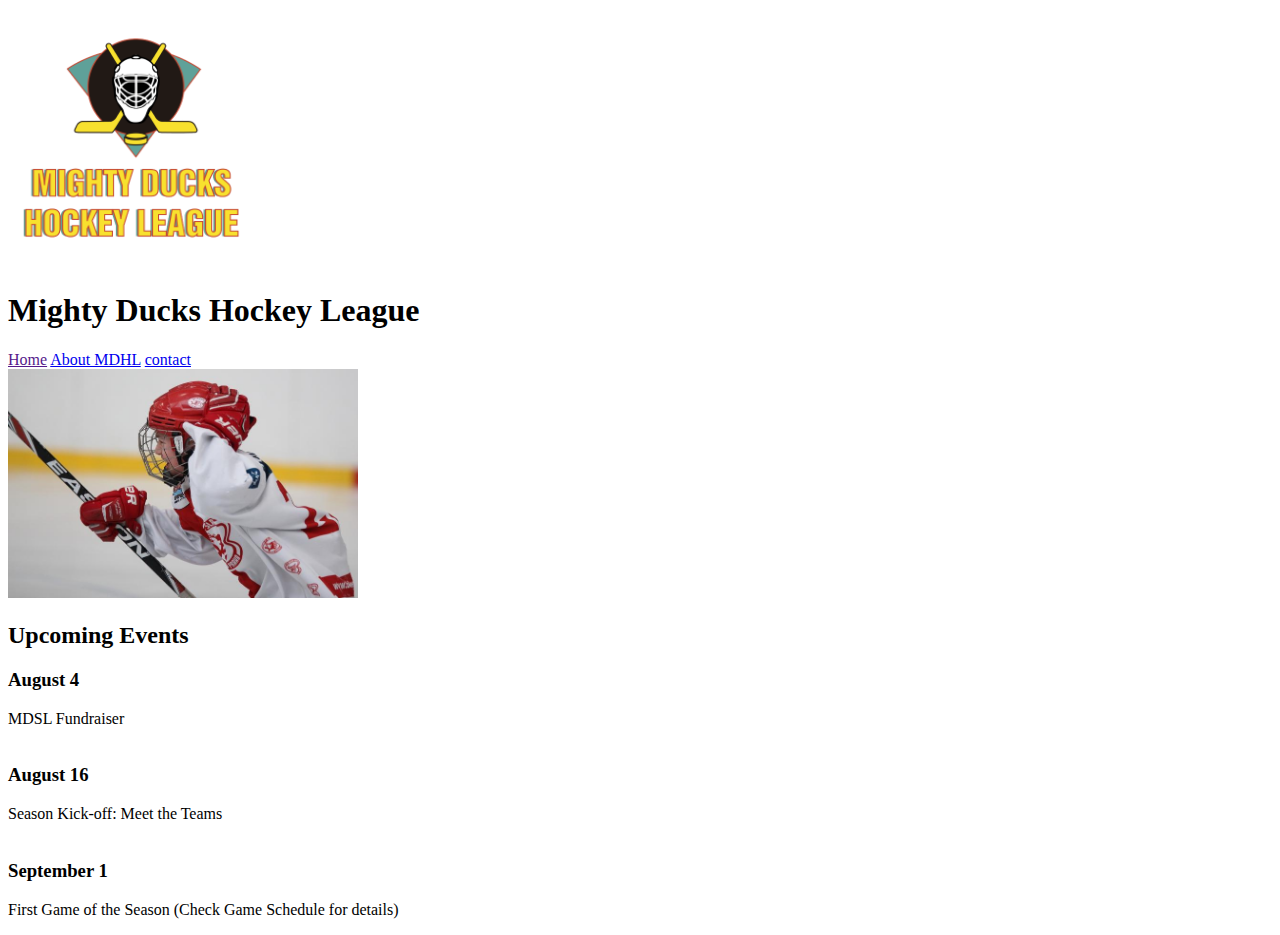
==== index.html @ 12d53210 "Add files via upload" ====
<!DOCTYPE html>
<html lang="en">
    <head>
        <meta charset="UTF-8">
        <meta http-equiv="X-UA-Compatible" content="IE=edge">
        <meta name="viewport" content="width=device-width, initial-scale=1.0">
        <title>Mighty Ducks Hockey League</title>
    </head>
    <body>
        <header>
            <div>
                <img src="Logo.png" alt="logo" width="250">
            </div>
            <div>
                <h1>Mighty Ducks Hockey League</h1>
            </div>
        </header>
        <nav>
            <a href="">Home</a>
            <a href="about.html">About MDHL</a>
            <a href="contact.html">contact</a>
        </nav>
        <main>
            <div>
                <img src="image_1.jpg" alt="imagen1" width="350">
            </div>
            <div>
                <h2>Upcoming Events</h2>
            </div>
            <div>
                <p><h3>August 4</h3>
                    MDSL Fundraiser<br><br>

                    <h3>August 16</h3>
                    Season Kick-off: Meet the Teams<br><br>

                    <h3>September 1</h3>
                    First Game of the Season (Check Game Schedule for details)<p>
            </div>
        </main>
    </body>
</html>
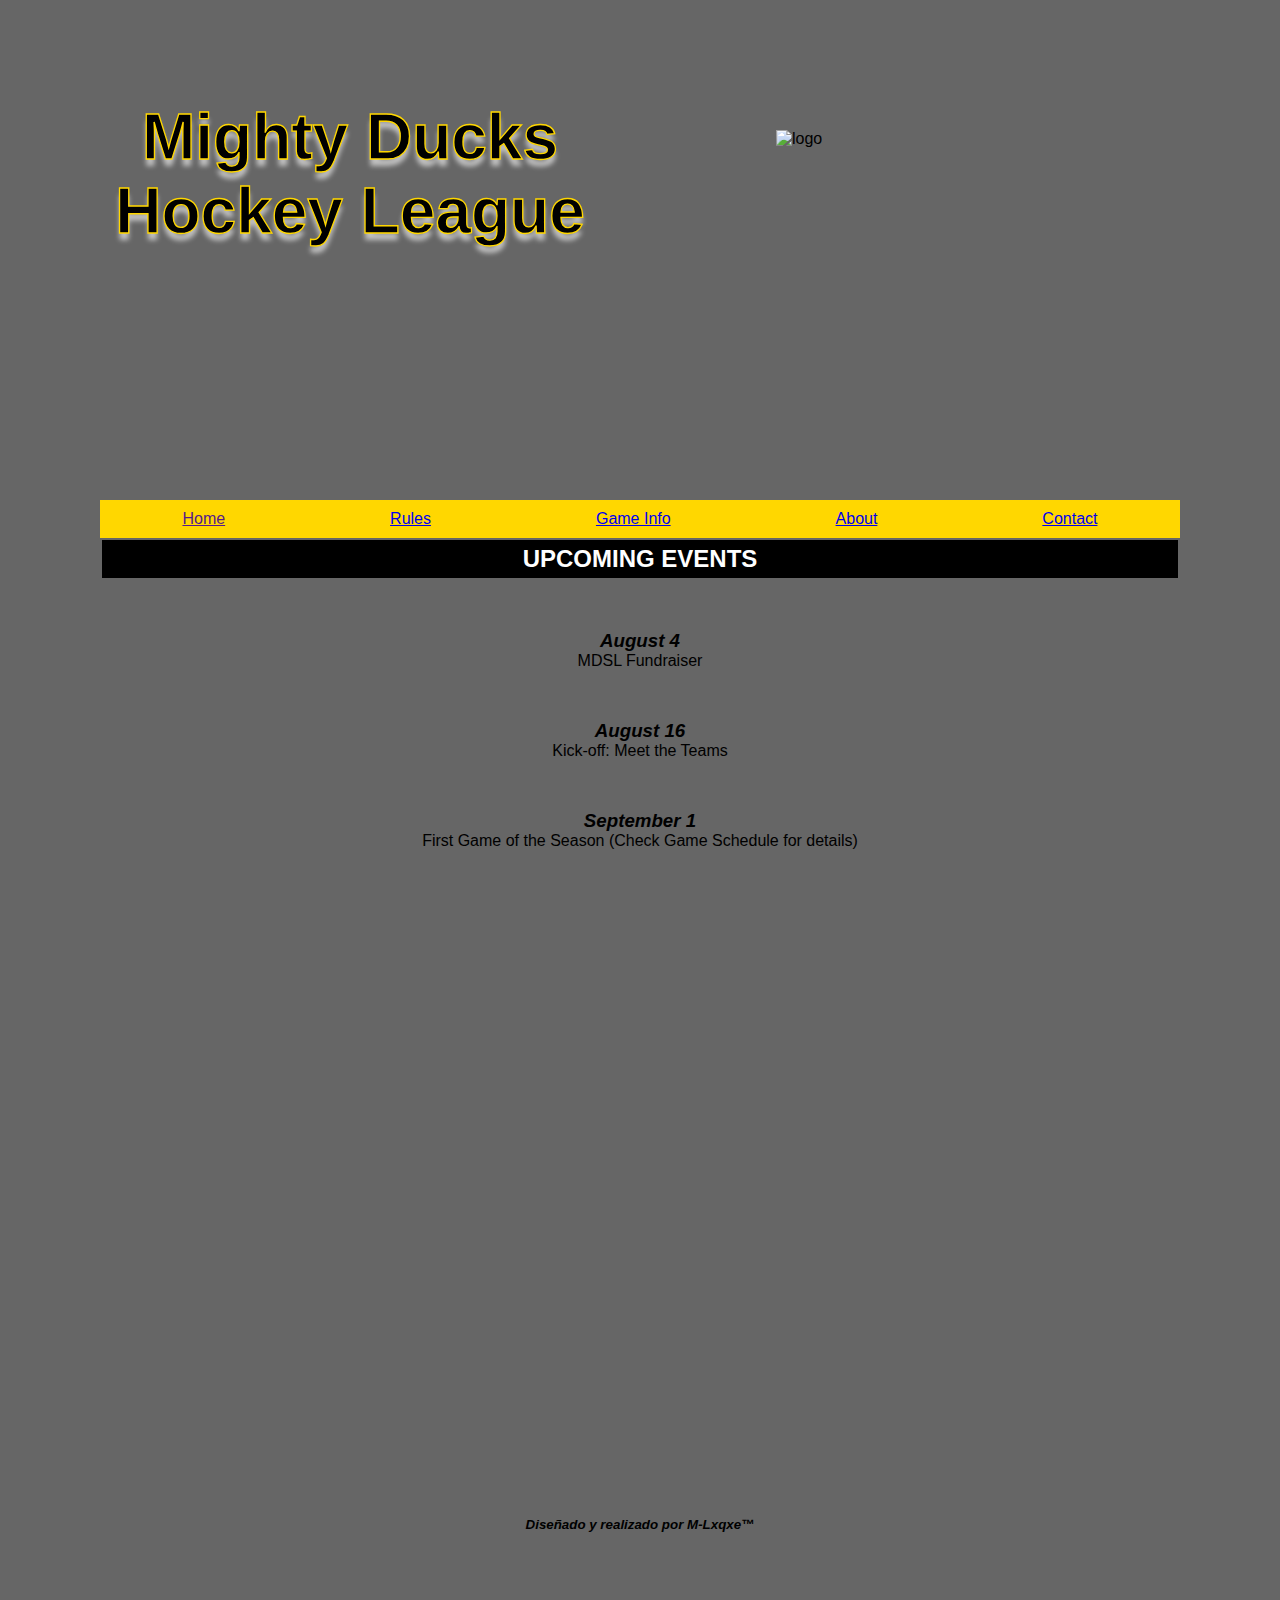
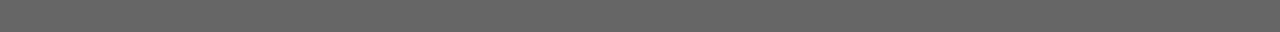
==== commit 90de4c71: "actividad task3" ====
--- a/index.html
+++ b/index.html
@@ -1,42 +1,47 @@
-<!DOCTYPE html>
-<html lang="en">
-    <head>
-        <meta charset="UTF-8">
-        <meta http-equiv="X-UA-Compatible" content="IE=edge">
-        <meta name="viewport" content="width=device-width, initial-scale=1.0">
-        <title>Mighty Ducks Hockey League</title>
-    </head>
-    <body>
-        <header>
-            <div>
-                <img src="Logo.png" alt="logo" width="250">
-            </div>
-            <div>
-                <h1>Mighty Ducks Hockey League</h1>
-            </div>
-        </header>
-        <nav>
-            <a href="">Home</a>
-            <a href="about.html">About MDHL</a>
-            <a href="contact.html">contact</a>
-        </nav>
-        <main>
-            <div>
-                <img src="image_1.jpg" alt="imagen1" width="350">
-            </div>
-            <div>
-                <h2>Upcoming Events</h2>
-            </div>
-            <div>
-                <p><h3>August 4</h3>
-                    MDSL Fundraiser<br><br>
-
-                    <h3>August 16</h3>
-                    Season Kick-off: Meet the Teams<br><br>
-
-                    <h3>September 1</h3>
-                    First Game of the Season (Check Game Schedule for details)<p>
-            </div>
-        </main>
-    </body>
+<!DOCTYPE html>
+<html lang="en">
+
+<head>
+    <meta charset="UTF-8">
+    <meta http-equiv="X-UA-Compatible" content="IE=edge">
+    <meta name="viewport" content="width=device-width, initial-scale=1.0">
+    <link rel="stylesheet" href="./assets/style/styles.css">
+    <link rel="shortcut icon" href="./assets/img/Logo.ico" type="image/x-icon">
+    <title>Mighty Ducks Hockey League</title>
+</head>
+
+<body>
+    <header>
+        <div class="tituloHome">
+            <h1>Mighty Ducks Hockey League</h1>
+        </div>
+        <nav class="botonesHome prueba">
+            <a href="">Home</a>
+            <a href="rules.html">Rules</a>
+            <a href="game_info.html">Game Info</a>
+            <a href="about.html">About</a>
+            <a href="contact.html">Contact</a>
+        </nav>
+        <div class="imagenLogo">
+            <img src="./assets/img/Logo.png" alt="logo">
+        </div>
+    </header>
+    <main>
+        <h2>UPCOMING EVENTS</h2>
+        <div class="textoHome">
+            <h3>August 4</h3>
+            <p>MDSL Fundraiser<br></p>
+
+            <h3>August 16</h3>
+            <p>Kick-off: Meet the Teams<br></p>
+
+            <h3>September 1</h3>
+            <p>First Game of the Season (Check Game Schedule for details)</p>
+        </div>
+    </main>
+    <footer>
+        <p>Diseñado y realizado por <a>M-Lxqxe™</a></p>
+    </footer>
+</body>
+
 </html>--- a/assets/style/styles.css
+++ b/assets/style/styles.css
@@ -0,0 +1,237 @@
+* {
+    margin: 0;
+    padding: 0;
+    box-sizing: border-box;
+    font-family: 'Lucida Sans', 'Lucida Sans Regular', 'Lucida Grande', 'Lucida Sans Unicode', Geneva, Verdana, sans-serif;
+}
+
+header {
+    position: relative;
+}
+
+body {
+    padding: 100px;
+    /* background-color: rgb(126, 193, 158); */
+    /* background-image: url(../img/hockey_2.png); */
+    background-color: rgb(102, 102, 102);
+}
+
+main {
+    display: relative;
+}
+
+.tituloHome {
+    text-align: center;
+    width: 100%;
+    height: 400px;
+    text-shadow: 0px 7px 5px rgba(255, 255, 255, 0.6);
+    font-size: 2em;
+    background-image: url(../img/design1_image2.jpg);
+    background-size: cover;
+}
+
+.tituloAbout {
+    text-align: center;
+    width: 100%;
+    height: 400px;
+    text-shadow: 0px 7px 5px rgba(255, 255, 255, 0.6);
+    font-size: 2em;
+    background-image: url(../img/design1_image1.jpg);
+    background-position-y: -135px;
+    background-size: cover;
+}
+
+.tituloContact {
+    text-align: center;
+    width: 100%;
+    height: 400px;
+    text-shadow: 0px 7px 5px rgba(255, 255, 255, 0.6);
+    font-size: 2em;
+    background-image: url(../img/image_1.jpg);
+    background-position-y: -30px;
+    background-size: cover;
+}
+
+.tituloRules {
+    text-align: center;
+    width: 100%;
+    height: 400px;
+    text-shadow: 0px 7px 5px rgba(255, 255, 255, 0.6);
+    font-size: 2em;
+    background-image: url(../img/image_2.jpg);
+    background-position-y: -65px;
+    background-size: cover;
+}
+
+.tituloGameInfo {
+    text-align: center;
+    width: 100%;
+    height: 400px;
+    text-shadow: 0px 7px 5px rgba(255, 255, 255, 0.6);
+    font-size: 2em;
+    background-image: url(../img/image_3.jpg);
+    background-position-y: -115px;
+    background-size: cover;
+}
+
+h1 {
+    color: black;
+    -webkit-text-stroke: 1.3px gold;
+    width: 500px;
+    position: relative;
+}
+
+h2 {
+    background-color: black;
+    text-align: center;
+    color: white;
+    margin: 2px;
+    padding: 5px;
+}
+
+.imagenLogo {
+    width: 350px;
+    position: absolute;
+    top: 30px;
+    right: 5%;
+}
+
+img {
+    width: 100%;
+}
+
+nav>a {
+    display: flex;
+    position: relative;
+    padding: 10px;
+    /* text-align: right;   */
+    background-color: gold;
+}
+
+nav>a:hover {
+    background-color: orange;
+    border-radius: 10px;
+}
+
+.botonesHome {
+    display: inline-flex;
+    justify-content: space-around;
+    width: 100%;
+    background-color: gold;
+}
+
+.textoHome {
+    text-align: center;
+    /* width: 200px; */
+    /* padding-left: 40px; */
+}
+
+.botonesAbout {
+    display: inline-flex;
+    justify-content: space-around;
+    width: 100%;
+    background-color: gold;
+}
+
+.textoAbout {
+    display: inline-flex;
+    width: 100%;
+    flex-direction: column;
+    align-items: center;
+    padding: 0px 100px 20px 100px;
+}
+
+.botonesContact {
+    display: inline-flex;
+    justify-content: space-around;
+    width: 100%;
+    background-color: gold;
+}
+
+.textoContact {
+    display: inline-flex;
+    width: 100%;
+    flex-direction: column;
+    padding: 50px;
+}
+
+.textoRules {
+    display: inline-flex;
+    width: 100%;
+    flex-direction: column;
+    padding: 50px;
+}
+
+.textoGameInfo {
+    display: inline-flex;
+    width: 100%;
+    flex-direction: column;
+    padding: 50px;
+}
+
+h3 {
+    padding-top: 50px;
+    font-style: oblique;
+}
+
+div>p {
+    text-align: center;
+    position: relative;
+}
+
+div a {
+    color: blue;
+    text-decoration: underline;
+    text-decoration-color: blue;
+}
+
+div a:hover {
+    font-style: italic;
+}
+
+ol {
+    display:flex;
+    flex-direction: column;
+    padding: 0px 50px 10px 50px;
+}
+
+.listaTipoA {
+    list-style-type: lower-latin;
+}
+
+table {
+    margin: 50px;
+    table-layout: fixed;
+    border: 3px solid black;
+    border-collapse: collapse;
+}
+
+th, td {
+    padding: 5px;
+    text-align: center;
+    border: 1px dashed black;
+}
+
+thead {
+    background-color: grey;
+    color: gold;
+}
+
+tbody {
+    background-color: white;
+    color: black
+}
+
+
+footer {
+    text-align: center;
+    font-size: smaller;
+    font-weight: bolder;
+    font-style: oblique;
+    padding-top: 50em;
+}
+
+footer a:hover {
+    color: orange;
+    text-decoration: underline;
+}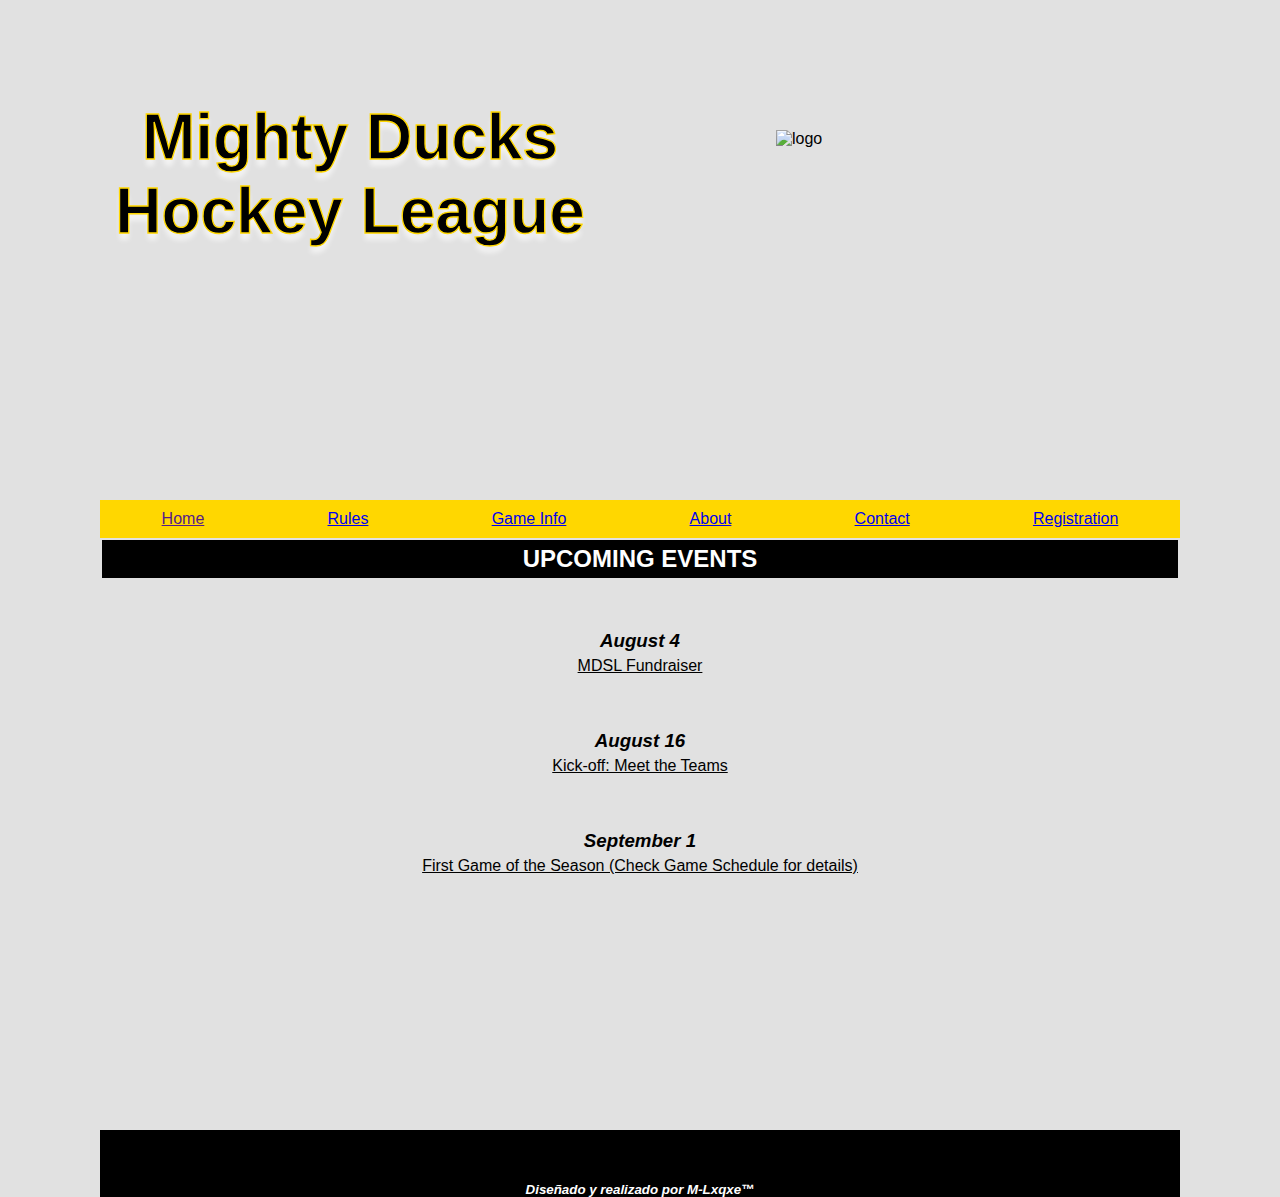
==== commit e80598fa: "task4" ====
--- a/index.html
+++ b/index.html
@@ -15,12 +15,13 @@
         <div class="tituloHome">
             <h1>Mighty Ducks Hockey League</h1>
         </div>
-        <nav class="botonesHome prueba">
+        <nav class="botonesHome">
             <a href="">Home</a>
             <a href="rules.html">Rules</a>
             <a href="game_info.html">Game Info</a>
             <a href="about.html">About</a>
             <a href="contact.html">Contact</a>
+            <a href="form.html">Registration</a>
         </nav>
         <div class="imagenLogo">
             <img src="./assets/img/Logo.png" alt="logo">
--- a/assets/style/styles.css
+++ b/assets/style/styles.css
@@ -10,14 +10,13 @@
 }
 
 body {
-    padding: 100px;
-    /* background-color: rgb(126, 193, 158); */
-    /* background-image: url(../img/hockey_2.png); */
-    background-color: rgb(102, 102, 102);
+    padding: 100px 100px 0px 100px;
+    background-color: rgb(225, 225, 225);
 }
 
 main {
-    display: relative;
+    position: relative;
+    padding-bottom: 250px;
 }
 
 .tituloHome {
@@ -72,6 +71,17 @@
     background-image: url(../img/image_3.jpg);
     background-position-y: -115px;
     background-size: cover;
+}
+
+.tituloForms {
+    text-align: center;
+    width: 100%;
+    height: 400px;
+    text-shadow: 0px 7px 5px rgba(255, 255, 255, 0.6);
+    font-size: 2em;
+    background-image: url(../img/image_1.jpg), url(../img/image_3.jpg), url(../img/design1_image2.jpg);
+    background-position: 212px 162px, -41px 64px, -203px -140px;
+    background-repeat: no-repeat;
 }
 
 h1 {
@@ -87,6 +97,13 @@
     color: white;
     margin: 2px;
     padding: 5px;
+}
+
+h4 {
+    text-decoration: underline;
+    font-size: medium;
+    padding-top: 30px;
+    padding-bottom: 5px;
 }
 
 .imagenLogo {
@@ -104,7 +121,6 @@
     display: flex;
     position: relative;
     padding: 10px;
-    /* text-align: right;   */
     background-color: gold;
 }
 
@@ -122,8 +138,6 @@
 
 .textoHome {
     text-align: center;
-    /* width: 200px; */
-    /* padding-left: 40px; */
 }
 
 .botonesAbout {
@@ -167,6 +181,13 @@
     width: 100%;
     flex-direction: column;
     padding: 50px;
+}
+
+.botonesForms {
+    display: inline-flex;
+    justify-content: space-around;
+    width: 100%;
+    background-color: gold;
 }
 
 h3 {
@@ -222,13 +243,94 @@
     color: black
 }
 
+form {
+    background-color: rgb(177, 177, 135);
+}
+
+fieldset {
+    padding: 20px;
+}
+
+.datos {
+    display: flex;
+    justify-content: center;
+    align-items: center;
+    padding: 5px;
+}
+
+label {
+    padding: 5px;
+    border: 1px;
+}
+
+
+.direccion {
+    display: flex;
+    justify-content: space-evenly;
+    align-items: center;
+    padding: 5px;
+}
+
+.ciudad {
+    display: flex;
+    align-items: center;
+    justify-content: center;
+    padding: 5px;
+}
+
+.generoGrado {
+    display: flex;
+    justify-content: space-evenly;
+}
+
+.ubicacion {
+    display: flex;
+    flex-direction: column;
+    padding: 5px;
+}
+
+label>p {
+    padding: 5px;
+    text-decoration: underline;
+}
+
+.position {
+    display: flex;
+    justify-content: space-evenly;
+}
+
+.uniform {
+    display: flex;
+}
+
+div>p {
+    padding: 5px;
+    text-decoration: underline;
+}
+
+.button {
+    display: flex;
+    padding: 20px;
+    justify-content: space-evenly;
+}
+
+.maps {
+    display: flex;
+    flex-direction: column;
+    align-items: center;
+    padding: 20px;
+    background-color: rgb(100, 176, 156);
+}
 
 footer {
     text-align: center;
     font-size: smaller;
     font-weight: bolder;
     font-style: oblique;
-    padding-top: 50em;
+    padding-top: 50px;
+    border-top: 2px solid black;
+    background-color: black;
+    color: white;
 }
 
 footer a:hover {
